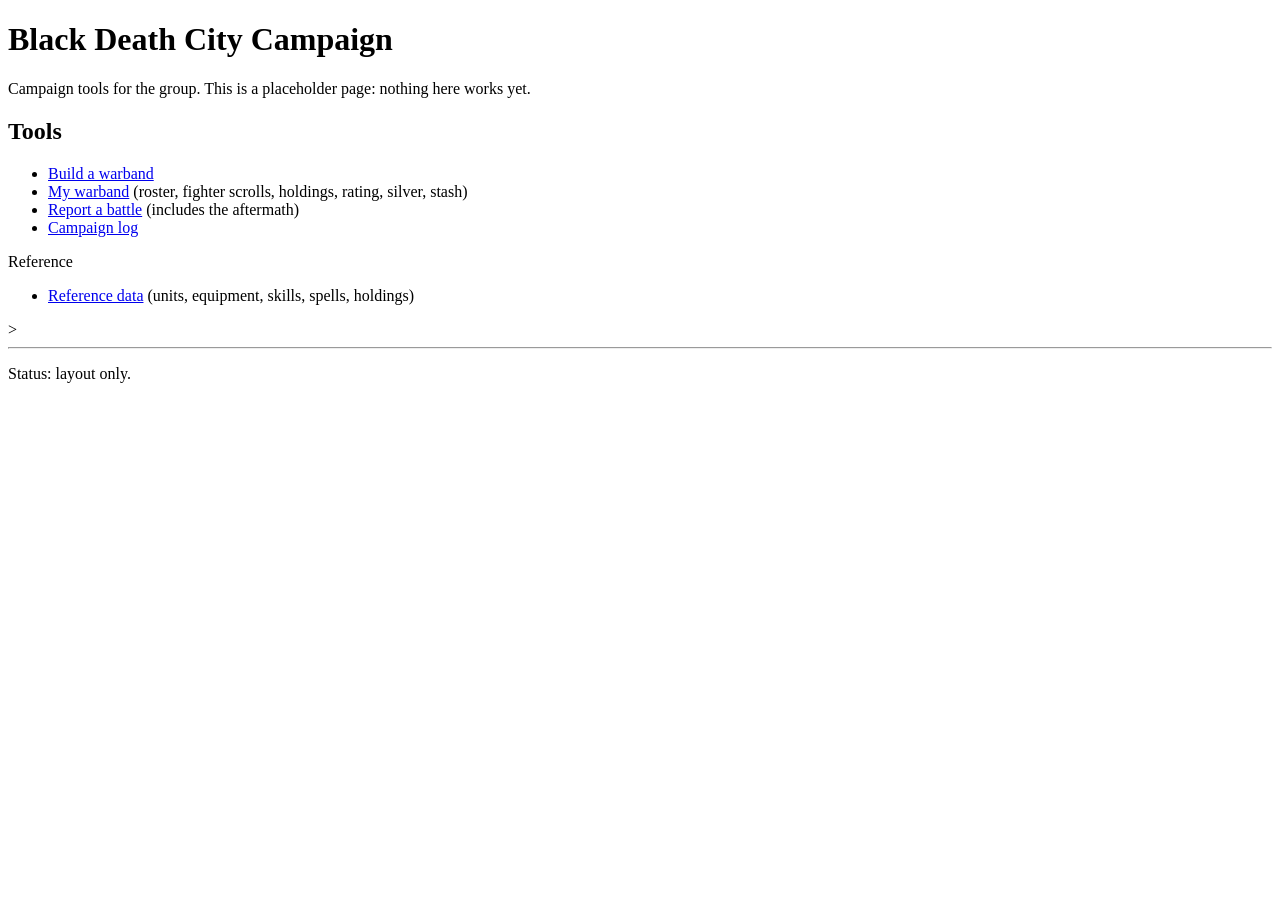
==== index.html @ c7008269 "Correct comment syntax in index.html Fix HTML comment syntax for the Reference section." ====
<!DOCTYPE html>
<html>
<head><meta charset="utf-8"><title>Black Death City Campaign</title></head>
<body>
<h1>Black Death City Campaign</h1>
<p>Campaign tools for the group. This is a placeholder page: nothing here works yet.</p>

<h2>Tools</h2>
<ul>
<li><a href="build.html">Build a warband</a></li>
<li><a href="warband.html">My warband</a> (roster, fighter scrolls, holdings, rating, silver, stash)</li>
<li><a href="battle.html">Report a battle</a> (includes the aftermath)</li>
<li><a href="log.html">Campaign log</a></li>
</ul>

<!<h2>Reference</h2>
<ul>
<li><a href="reference.html">Reference data</a> (units, equipment, skills, spells, holdings)</li>
</ul>>

<hr>
<p>Status: layout only.</p>
</body>
</html>
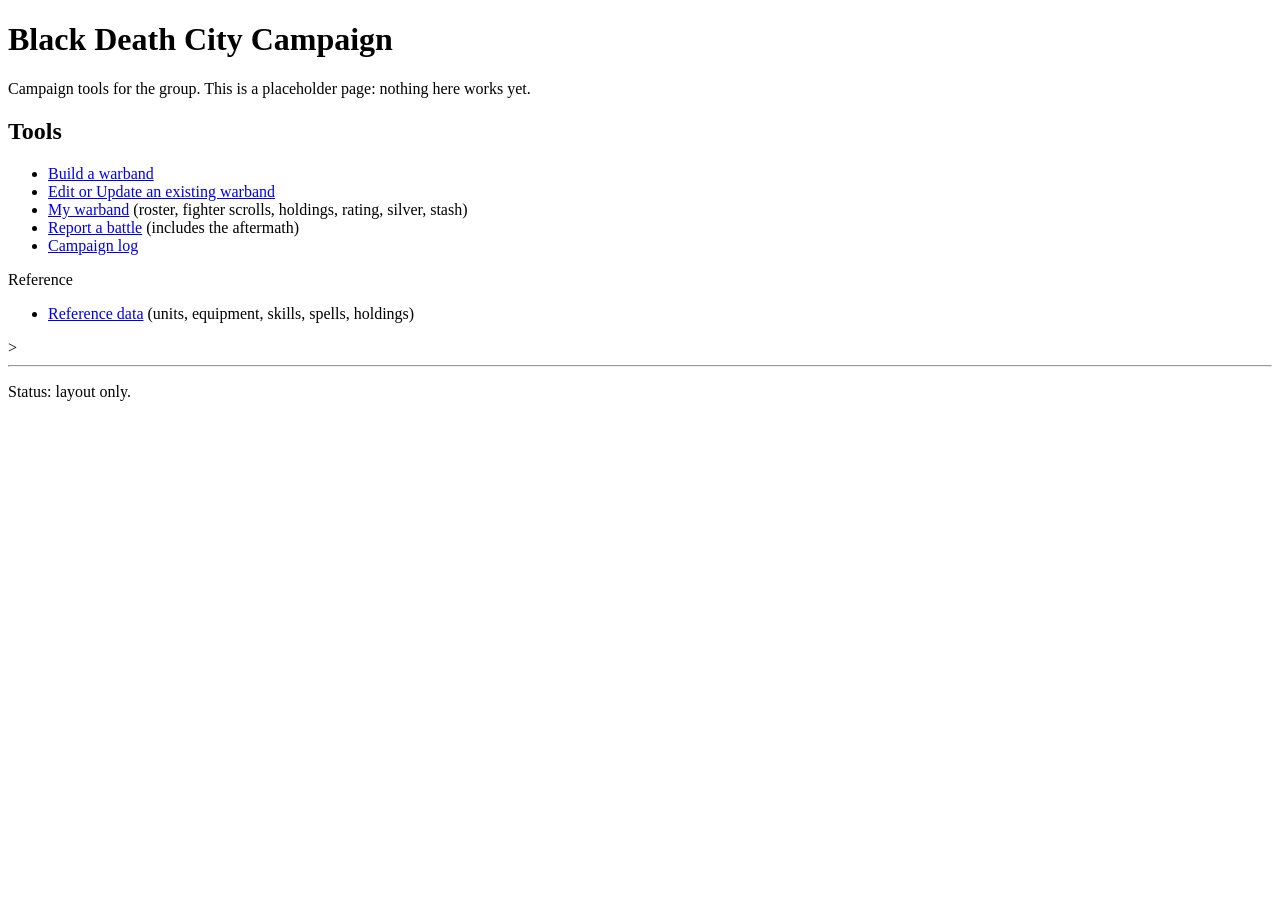
==== commit 60f06ef4: "Add link to edit or update existing warband" ====
--- a/index.html
+++ b/index.html
@@ -8,6 +8,7 @@
 <h2>Tools</h2>
 <ul>
 <li><a href="build.html">Build a warband</a></li>
+<li><a href="edit.html">Edit or Update an existing warband</a></li>
 <li><a href="warband.html">My warband</a> (roster, fighter scrolls, holdings, rating, silver, stash)</li>
 <li><a href="battle.html">Report a battle</a> (includes the aftermath)</li>
 <li><a href="log.html">Campaign log</a></li>
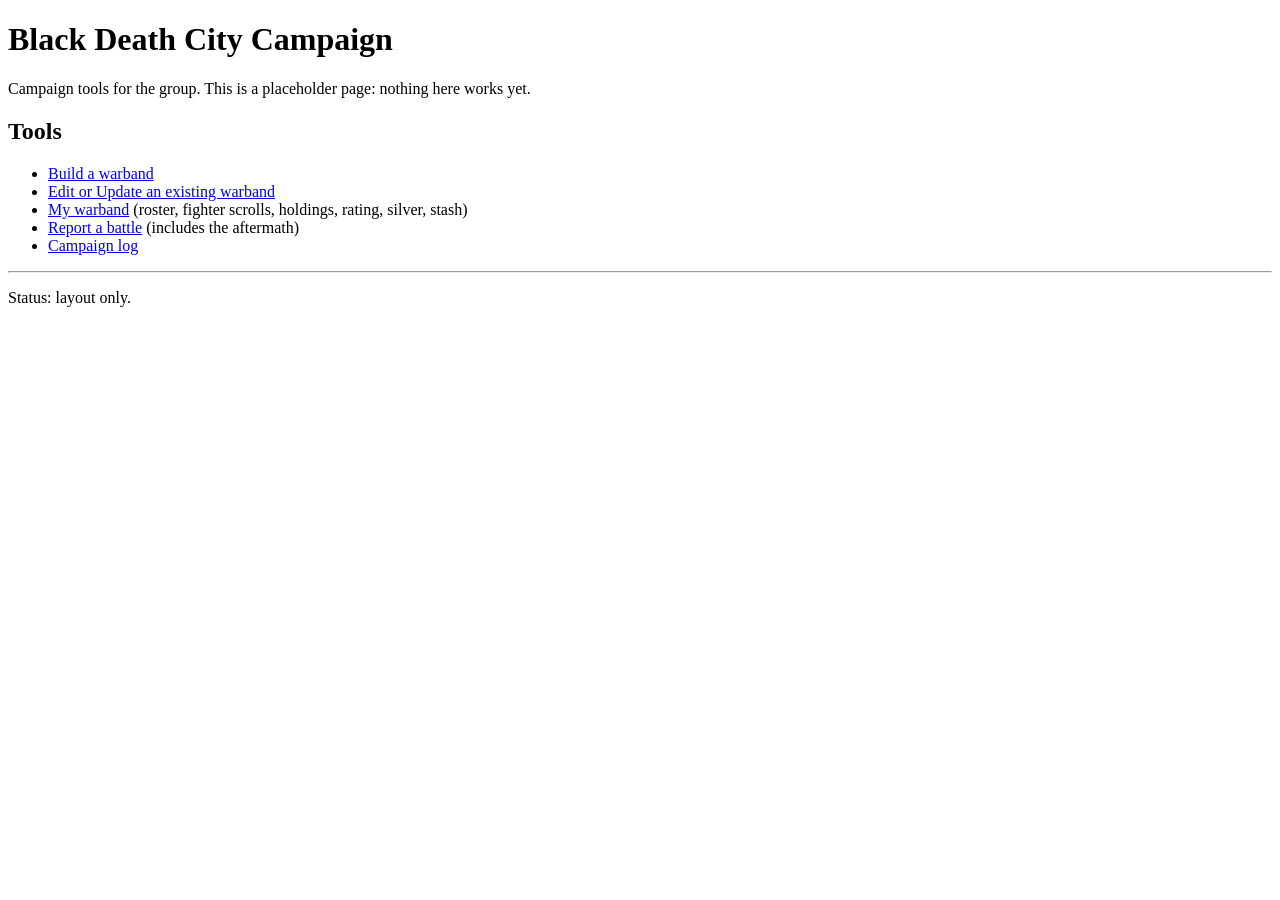
==== commit 3a844823: "Remove reference section from index.html Removed reference section from the index page." ====
--- a/index.html
+++ b/index.html
@@ -14,11 +14,6 @@
 <li><a href="log.html">Campaign log</a></li>
 </ul>
 
-<!<h2>Reference</h2>
-<ul>
-<li><a href="reference.html">Reference data</a> (units, equipment, skills, spells, holdings)</li>
-</ul>>
-
 <hr>
 <p>Status: layout only.</p>
 </body>
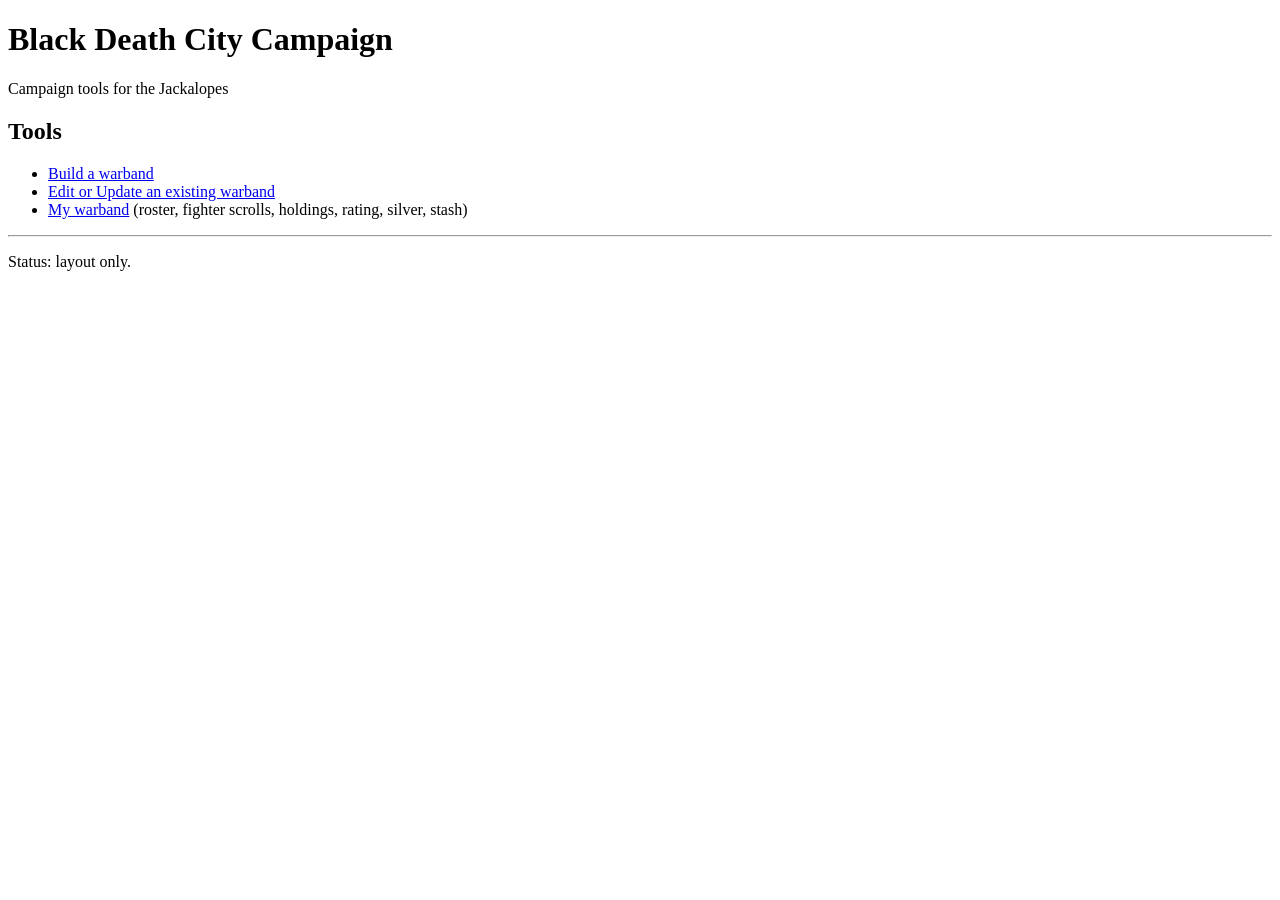
==== commit acd3cf8f: "Update index.html" ====
--- a/index.html
+++ b/index.html
@@ -3,15 +3,15 @@
 <head><meta charset="utf-8"><title>Black Death City Campaign</title></head>
 <body>
 <h1>Black Death City Campaign</h1>
-<p>Campaign tools for the group. This is a placeholder page: nothing here works yet.</p>
+<p>Campaign tools for the Jackalopes</p>
 
 <h2>Tools</h2>
 <ul>
 <li><a href="build.html">Build a warband</a></li>
 <li><a href="edit.html">Edit or Update an existing warband</a></li>
 <li><a href="warband.html">My warband</a> (roster, fighter scrolls, holdings, rating, silver, stash)</li>
-<li><a href="battle.html">Report a battle</a> (includes the aftermath)</li>
-<li><a href="log.html">Campaign log</a></li>
+<!--<li><a href="battle.html">Report a battle</a> (includes the aftermath)</li>-->
+<!--<li><a href="log.html">Campaign log</a></li>-->
 </ul>
 
 <hr>
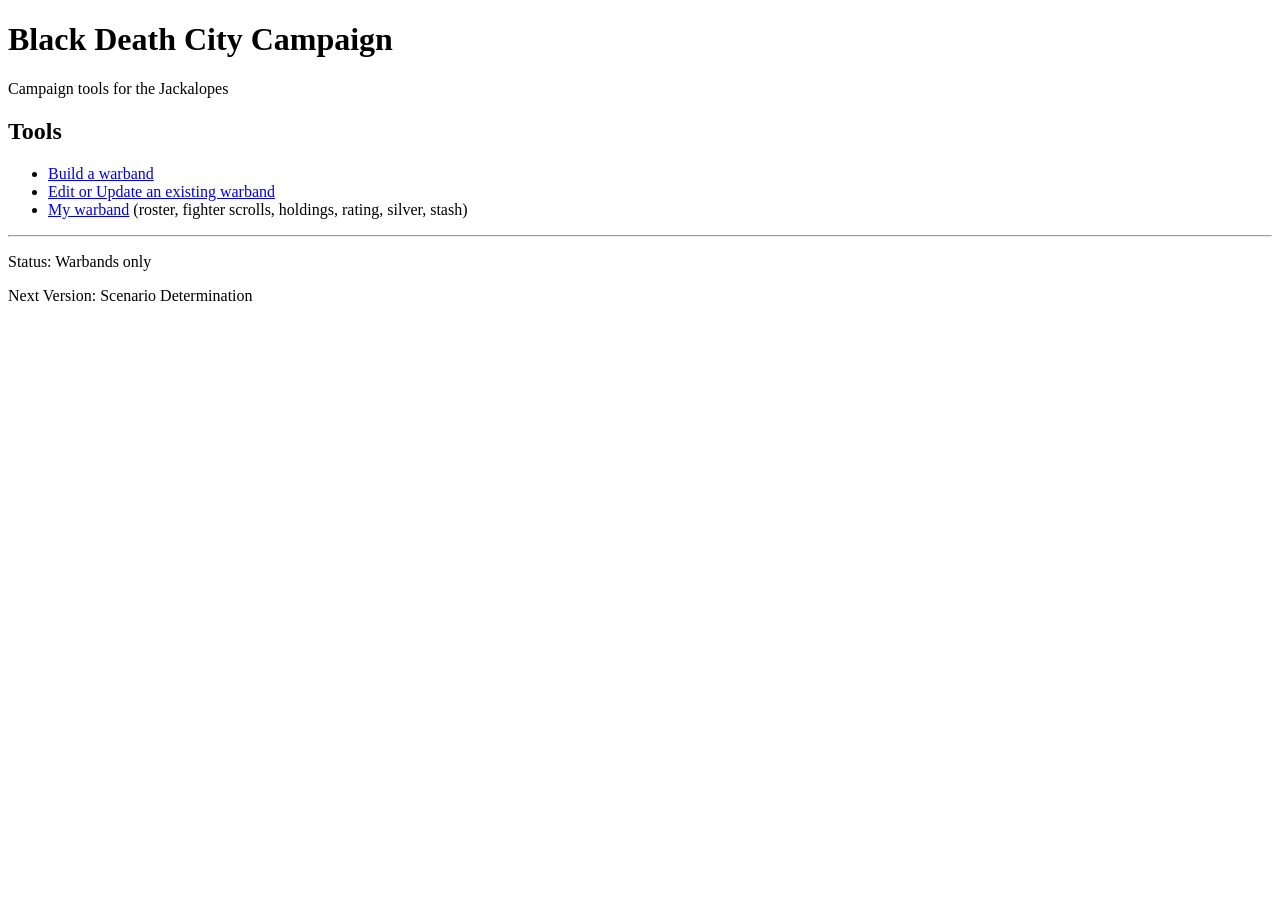
==== commit cfd6d806: "Update status message in index.html" ====
--- a/index.html
+++ b/index.html
@@ -15,6 +15,7 @@
 </ul>
 
 <hr>
-<p>Status: layout only.</p>
+<p>Status: Warbands only</p>
+<p>Next Version: Scenario Determination</p>
 </body>
 </html>
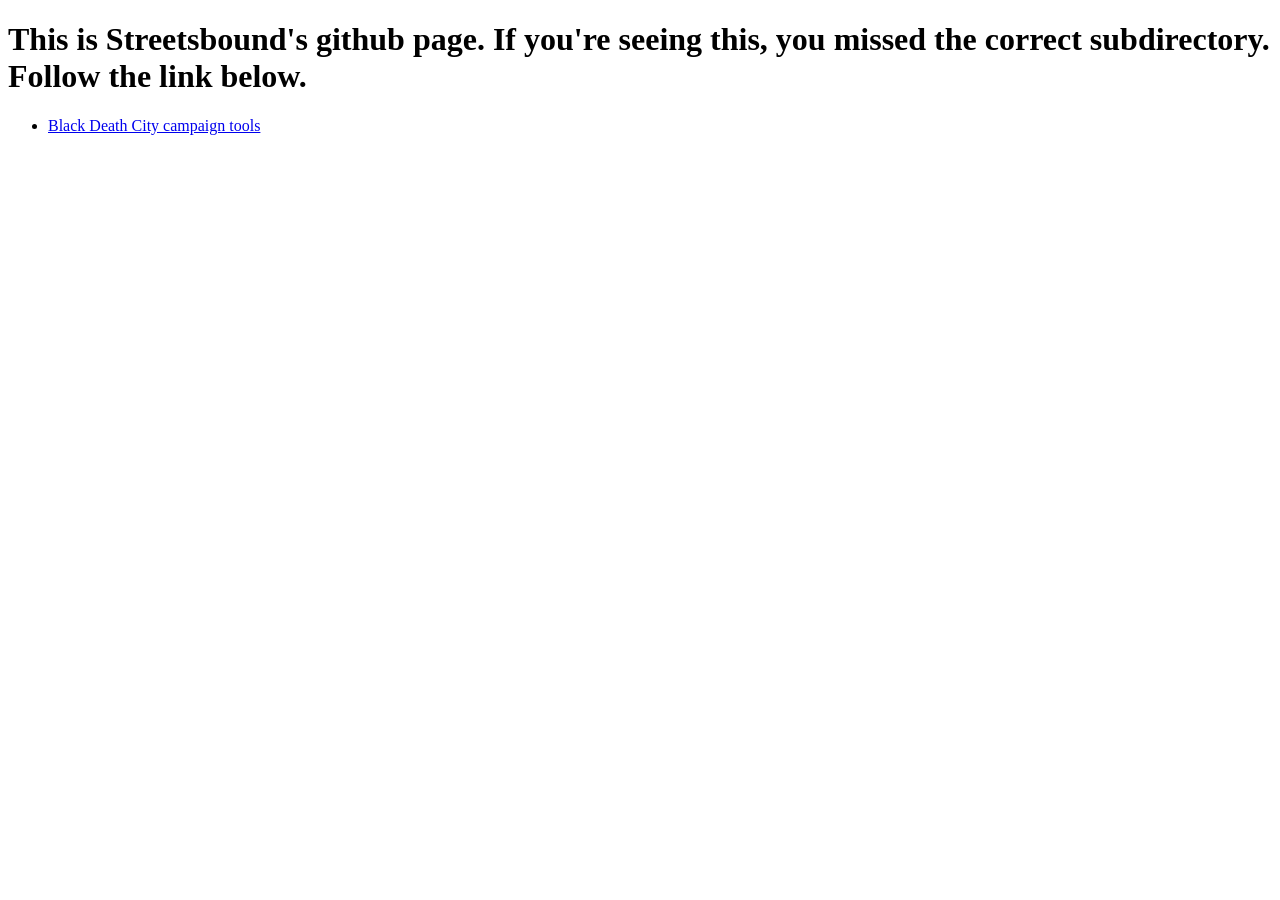
==== commit 2d2b6754: "Add initial index.html for Streetsbound page" ====
--- a/index.html
+++ b/index.html
@@ -1,21 +1,10 @@
 <!DOCTYPE html>
 <html>
-<head><meta charset="utf-8"><title>Black Death City Campaign</title></head>
+<head><meta charset="utf-8"><title>Streetsbound</title></head>
 <body>
-<h1>Black Death City Campaign</h1>
-<p>Campaign tools for the Jackalopes</p>
-
-<h2>Tools</h2>
+<h1>This is Streetsbound's github page. If you're seeing this, you missed the correct subdirectory. Follow the link below.</h1>
 <ul>
-<li><a href="build.html">Build a warband</a></li>
-<li><a href="edit.html">Edit or Update an existing warband</a></li>
-<li><a href="warband.html">My warband</a> (roster, fighter scrolls, holdings, rating, silver, stash)</li>
-<!--<li><a href="battle.html">Report a battle</a> (includes the aftermath)</li>-->
-<!--<li><a href="log.html">Campaign log</a></li>-->
+<li><a href="blackdeath/">Black Death City campaign tools</a></li>
 </ul>
-
-<hr>
-<p>Status: Warbands only</p>
-<p>Next Version: Scenario Determination</p>
 </body>
 </html>
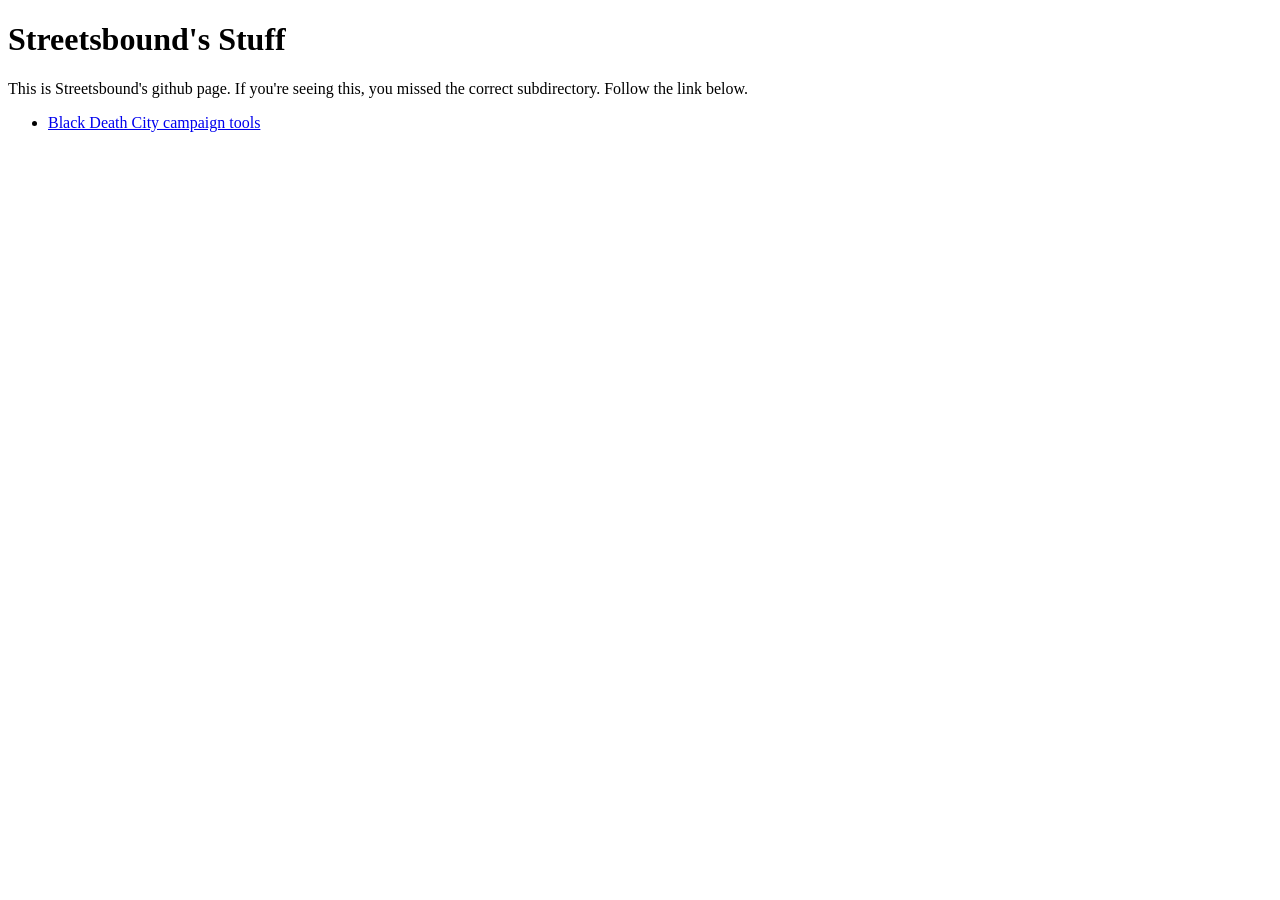
==== commit 1598a2ea: "Update heading and add introductory paragraph" ====
--- a/index.html
+++ b/index.html
@@ -2,7 +2,8 @@
 <html>
 <head><meta charset="utf-8"><title>Streetsbound</title></head>
 <body>
-<h1>This is Streetsbound's github page. If you're seeing this, you missed the correct subdirectory. Follow the link below.</h1>
+<h1>Streetsbound's Stuff</h1>
+<p>This is Streetsbound's github page. If you're seeing this, you missed the correct subdirectory. Follow the link below.</p>
 <ul>
 <li><a href="blackdeath/">Black Death City campaign tools</a></li>
 </ul>
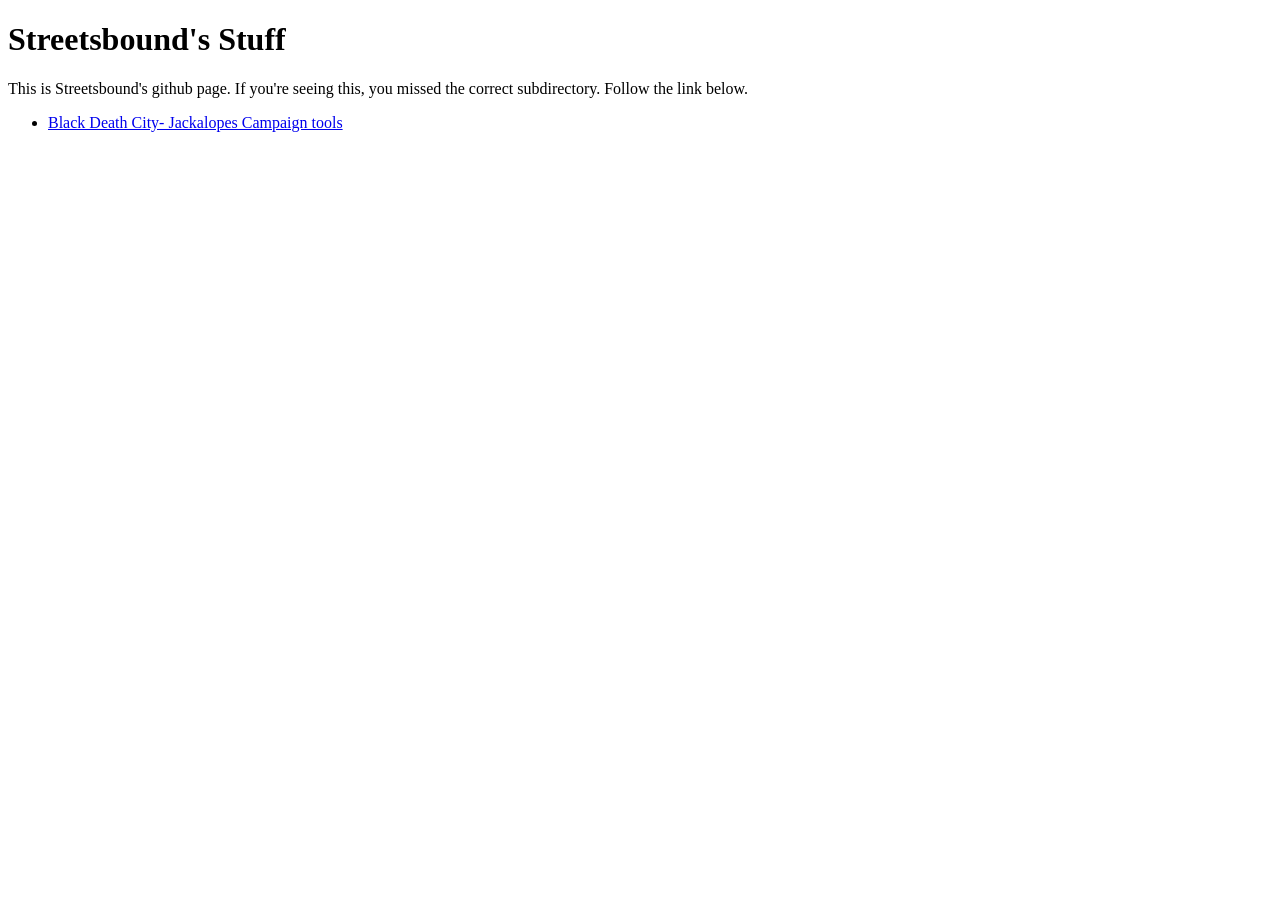
==== commit 3d9b7c92: "Update link text for Black Death City campaign" ====
--- a/index.html
+++ b/index.html
@@ -5,7 +5,7 @@
 <h1>Streetsbound's Stuff</h1>
 <p>This is Streetsbound's github page. If you're seeing this, you missed the correct subdirectory. Follow the link below.</p>
 <ul>
-<li><a href="blackdeath/">Black Death City campaign tools</a></li>
+<li><a href="blackdeath/">Black Death City- Jackalopes Campaign tools</a></li>
 </ul>
 </body>
 </html>
